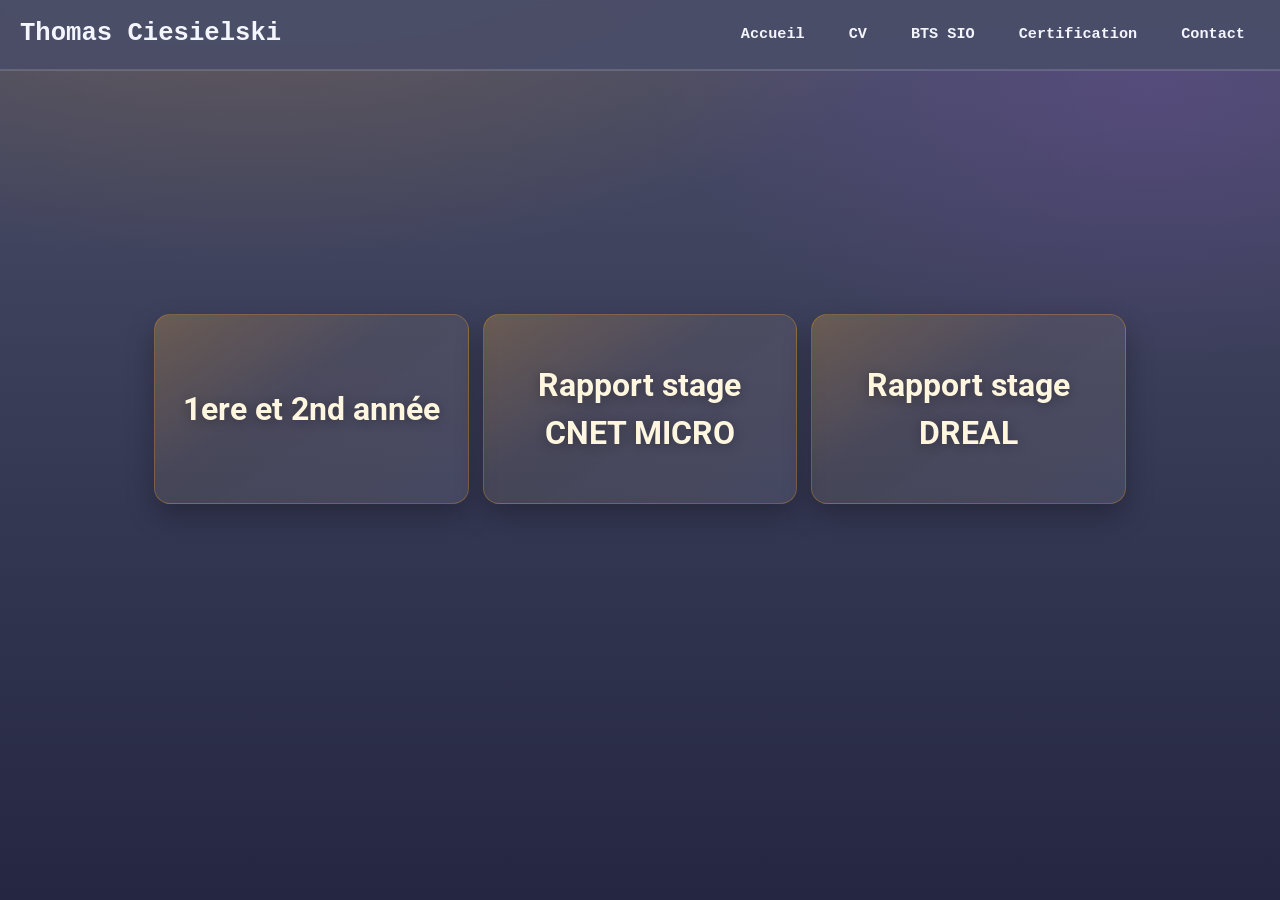
==== html/BTSSIO.html @ 6b09a922 "Add files via upload" ====
<!DOCTYPE html>
<html lang="fr">
    <head>
        <meta charset="utf-8">
		<meta name="viewport" content="width=device-width, initial-scale=1.0">
		<meta name="author" content="Thomas">
		<meta name="description" content="Thomas Ciesielski - Portfolio">
		<link href="https://fonts.googleapis.com/css2?family=Roboto:wght@400;700&display=swap" rel="stylesheet">	<!--Lien vers la banque de police google-->
		<link rel="stylesheet" href="../css/style.css">
		<title>Thomas Ciesielski - Portfolio</title>
    </head>
    <body>
		<header class = "bandeau"> <!--Bandeau présent sur chaque pages-->
			<a class="PrenomNom" href="../index.html">Thomas Ciesielski</a>

			<div class="menu">
				<a class="bouton" href="../index.html">Accueil</a> 
				<a class="bouton" href="CV.html">CV</a>
				<a class="bouton" href="BTSSIO.html">BTS SIO</a>
				<a class="bouton" href="Certification.html">Certification</a>
				<a class="bouton" href="Contact.html">Contact</a>
			</div>
		</header>
		<hr class="divider">

		<main class="cards bts-links" aria-label="Liens BTS SIO">
			<a class="card" href="BTS-1ere-2nde-annee.html">
				<h2>1ere et 2nd année</h2>
			</a>
			<a class="card" href="../others/BTSSIO/Stage1erAnnee/rapport_stage-1.pdf" target="_blank" rel="noopener noreferrer">
				<h2>Rapport stage CNET MICRO</h2>
			</a>
			<a class="card" href="../others/BTSSIO/Stage2ndAnnee/rapport_stage-2.pdf" target="_blank" rel="noopener noreferrer">
				<h2>Rapport stage DREAL</h2>
			</a>
		</main>
    </body>
</html>
---- css/style.css ----
:root{
    --bg: #4a4e69;
    --bg-dark: #242642;
    --text: #f4f6ff;
    --muted: rgba(244, 246, 255, 0.75);
    --border: rgba(244, 246, 255, 0.14);
    --primary: #fca311;
    --primary-soft: rgba(252, 163, 17, 0.18);
    --radius: 16px;
    --shadow: 0 14px 40px rgba(0,0,0,0.35);
}

*{
    box-sizing: border-box;
}

html, body{
    min-height: 100%;
}

body{
    margin: 0;
    background-color: var(--bg);
    background-image:
        radial-gradient(1200px 600px at 20% -10%, rgba(252, 163, 17, 0.18), transparent 60%),
        radial-gradient(900px 500px at 90% 10%, rgba(155, 81, 224, 0.18), transparent 55%),
        linear-gradient(180deg, var(--bg) 0%, var(--bg-dark) 100%);
    background-repeat: no-repeat;
    background-size: 140vw 75vh, 120vw 65vh, 100% 100%;
    background-position: 20% -10%, 90% 10%, 0 0;
    color: var(--text);
    font-family: Roboto, system-ui, -apple-system, "Segoe UI", Arial, sans-serif;
    line-height: 1.5;
}

a{
    color: inherit;
}

img{
    max-width: 100%;
    display: block;
}

hr{
    border: none;
    border-top: 1px solid var(--border);
    margin: 14px 0;
}

.divider{
    border-top: 1px solid var(--border);
    margin: 0;
}

.bandeau{
    position: sticky;
    top: 0;
    z-index: 50;
    display: flex;
    justify-content: space-between;
    align-items: center;
    padding: 0 20px;
    min-height: 70px;
    background-color: rgba(74, 78, 105, 0.92);
    backdrop-filter: blur(10px);
    border-bottom: 1px solid var(--border);
    gap: 16px;
}

.menu{
    display: flex;
    gap: 14px;
    align-items: center;
    flex-wrap: wrap;
    justify-content: flex-end;
}

.bouton{
    text-decoration: none;
    font-family: Cascadia Mono, ui-monospace, SFMono-Regular, Menlo, Monaco, Consolas, "Liberation Mono", "Courier New", monospace;
    padding: 10px 14px;
    border-radius: 999px;
    font-weight: 700;
    font-size: 0.95rem;
    border: 1px solid transparent;
    transition: background-color 0.2s ease, transform 0.2s ease, border-color 0.2s ease;
}

.bouton:hover{
    background: rgba(255, 255, 255, 0.12);
    transform: translateY(-1px);
    border-color: rgba(255, 255, 255, 0.16);
}

.bouton:focus-visible{
    outline: 3px solid rgba(252, 163, 17, 0.55);
    outline-offset: 2px;
}

.PrenomNom{
    font-family: Cascadia Mono, ui-monospace, SFMono-Regular, Menlo, Monaco, Consolas, "Liberation Mono", "Courier New", monospace;
    font-size: clamp(1.1rem, 2.5vw, 1.6rem);
    text-decoration: none;
    font-weight: 800;
    white-space: nowrap;
}

.PrenomNom:hover{
    text-decoration: underline;
    text-underline-offset: 4px;
}

.presentation{
    max-width: 1100px;
    margin: 0 auto;
    padding: clamp(28px, 5vw, 72px) 5vw;
    display: grid;
    grid-template-columns: 1.2fr 0.8fr;
    align-items: center;
    gap: clamp(16px, 4vw, 56px);
}

.texte{
    max-width: 640px;
}

.home-main{
    min-height: calc(100vh - 160px);
    display: flex;
    align-items: center;
}

.presentation h1{
    margin: 0 0 12px;
    font-size: clamp(1.6rem, 3.2vw, 2.6rem);
    line-height: 1.2;
}

.accent{
    color: var(--primary);
}

.presentation h1 .accent{
    font-size: 0.78em;
}

.sous-titre{
    margin: 0 0 24px;
    color: var(--muted);
    font-size: 1.05rem;
}

.micro{
    margin: 22px 0 0;
    color: var(--muted);
    font-size: 0.98rem;
}

.cta-group{
    display: flex;
    gap: 12px;
    flex-wrap: wrap;
    margin-top: 18px;
}

.cta{
    display: inline-flex;
    align-items: center;
    justify-content: center;
    padding: 12px 16px;
    border-radius: 14px;
    text-decoration: none;
    font-family: Cascadia Mono, ui-monospace, SFMono-Regular, Menlo, Monaco, Consolas, "Liberation Mono", "Courier New", monospace;
    font-weight: 800;
    border: 1px solid rgba(255, 255, 255, 0.14);
    background: rgba(255, 255, 255, 0.08);
    transition: transform 0.2s ease, background-color 0.2s ease, border-color 0.2s ease;
}

.cta:hover{
    transform: translateY(-1px);
    background: rgba(255, 255, 255, 0.14);
    border-color: rgba(255, 255, 255, 0.20);
}

.cta:focus-visible{
    outline: 3px solid rgba(252, 163, 17, 0.55);
    outline-offset: 2px;
}

.cta-secondary{
    background: rgba(252, 163, 17, 0.14);
    border-color: rgba(252, 163, 17, 0.35);
}

.cta-secondary:hover{
    background: rgba(252, 163, 17, 0.22);
}

.photo-wrapper{
    display: flex;
    flex-direction: column;
    align-items: center;
    gap: 12px;
}

.photo{
    width: 220px;
    height: 220px;
    object-fit: cover;
    border-radius: 50%;
    border: 1px solid rgba(255, 255, 255, 0.18);
    box-shadow: var(--shadow);
    background: rgba(255, 255, 255, 0.04);
}

.photo-caption{
    color: var(--muted);
    font-size: 0.98rem;
}

.cards{
    max-width: 1100px;
    margin: 0 auto;
    padding: 0 5vw 64px;
    display: grid;
    grid-template-columns: repeat(auto-fit, minmax(220px, 1fr));
    gap: 14px;
}

.card{
    text-decoration: none;
    background: rgba(255, 255, 255, 0.06);
    border: 1px solid var(--border);
    border-radius: var(--radius);
    padding: 18px;
    transition: transform 0.2s ease, background-color 0.2s ease, border-color 0.2s ease;
    min-height: 110px;
}

.card:hover{
    transform: translateY(-3px);
    background: rgba(255, 255, 255, 0.10);
    border-color: rgba(255, 255, 255, 0.22);
}

.card h2{
    margin: 0 0 8px;
    font-size: 1.2rem;
}

.card p{
    margin: 0;
    color: var(--muted);
}

.bts-links{
    min-height: calc(100vh - 160px);
    align-content: center;
}

.bts-links .card{
    min-height: 190px;
    display: flex;
    align-items: center;
    justify-content: center;
    text-align: center;
    background:
        linear-gradient(145deg, rgba(252, 163, 17, 0.20), rgba(252, 163, 17, 0.04) 42%, rgba(255, 255, 255, 0.03)),
        rgba(255, 255, 255, 0.05);
    border: 1px solid rgba(252, 163, 17, 0.28);
    box-shadow: 0 12px 28px rgba(0, 0, 0, 0.28);
}

.bts-links .card h2{
    margin: 0;
    font-size: clamp(1.45rem, 2.8vw, 2rem);
    color: #fff6df;
    text-shadow: 0 2px 12px rgba(0, 0, 0, 0.28);
}

.bts-links .card:hover{
    background:
        linear-gradient(145deg, rgba(252, 163, 17, 0.30), rgba(252, 163, 17, 0.08) 45%, rgba(255, 255, 255, 0.05)),
        rgba(255, 255, 255, 0.06);
    border-color: rgba(252, 163, 17, 0.45);
    box-shadow: 0 16px 34px rgba(0, 0, 0, 0.34);
}

.footer{
    text-align: center;
    padding: 18px 20px 34px;
    color: var(--muted);
}

.footer p{
    margin: 0;
}

/* ---- Page load fade-in ---- */

@keyframes pageFadeIn{
    from{
        opacity: 0;
        transform: translateY(6px);
    }
    to{
        opacity: 1;
        transform: translateY(0);
    }
}

body > header,
body > .divider,
body > hr,
body > main,
body > .CV,
body > .contact-main,
body > footer{
    opacity: 0;
    animation: pageFadeIn 0.55s ease-out forwards;
}

body > .divider,
body > hr{
    animation-delay: 0.06s;
}

body > main,
body > .CV,
body > .contact-main{
    animation-delay: 0.12s;
}

body > footer{
    animation-delay: 0.18s;
}

@media (prefers-reduced-motion: reduce){
    body > header,
    body > .divider,
    body > hr,
    body > main,
    body > .CV,
    body > .contact-main,
    body > footer{
        opacity: 1;
        animation: none;
    }
}

/* ---- Styles existants (CV / pages) ---- */

.CV{
    display: flex;
    gap: 2%;
    padding: 0 20px;
    font-family: Cascadia Mono, ui-monospace, SFMono-Regular, Menlo, Monaco, Consolas, "Liberation Mono", "Courier New", monospace;
    color: var(--text);
}

.cvgauche{
    display: flex;
    flex-direction: column;
    gap: 5%;
    margin-top: 7%;
}

.profil p{
    align-items: center;
    text-align: center;
}

.centreinteret h3{
    text-align: center;
}

.centreinteret p{
    text-align: center;
}

.cvdroite{
    display: flex;
    flex-direction: column;
}

.telechargementcv{
    font-size: x-large;
    text-align: center;
    font-family: Cascadia Mono, ui-monospace, SFMono-Regular, Menlo, Monaco, Consolas, "Liberation Mono", "Courier New", monospace;
}

.ligneverticale{
    width: 5px;
    border-left: 3px solid gray;
    height: 1500px;
}

.tableau{
    display : flex;
    table-layout : 1px solid white;
    text-align: center;
}

/* ---- CV page polish ---- */

body.cv-page hr{
    border-top-color: rgba(255, 255, 255, 0.12);
}

body.cv-page .CV{
    max-width: 1100px;
    margin: 28px auto 0;
    padding: 22px 22px;
    background:
        radial-gradient(120% 140% at 0% 0%, rgba(252, 163, 17, 0.14), transparent 50%),
        rgba(255, 255, 255, 0.05);
    border: 1px solid rgba(252, 163, 17, 0.20);
    border-radius: var(--radius);
    box-shadow: 0 18px 60px rgba(0, 0, 0, 0.30);
    backdrop-filter: blur(10px);
}

body.cv-page .cvgauche,
body.cv-page .cvdroite{
    gap: 22px;
}

body.cv-page .cvgauche{
    width: min(320px, 32%);
    margin-top: 0;
}

body.cv-page .cvdroite{
    flex: 1;
}

body.cv-page .cv-block{
    background: linear-gradient(120deg, rgba(252, 163, 17, 0.10), rgba(255, 255, 255, 0.03) 45%);
    border: 1px solid rgba(252, 163, 17, 0.24);
    border-radius: 14px;
    padding: 16px 16px 14px;
    box-shadow: inset 0 0 0 1px rgba(255, 255, 255, 0.04);
}

body.cv-page .CV h1{
    margin: 0 0 8px;
    font-size: 1.35rem;
    letter-spacing: 0.2px;
    color: #fff6df;
}

body.cv-page .CV h3{
    margin: 10px 0 8px;
    font-size: 1.05rem;
    color: #ffe7be;
}

body.cv-page .CV p{
    margin: 0;
    color: #ffffff;
    font-weight: 500;
}

body.cv-page .CV p,
body.cv-page .cv-list{
    line-height: 1.7;
}

body.cv-page .ligneverticale{
    border-left-color: rgba(255, 255, 255, 0.16);
    height: auto;
    align-self: stretch;
}

body.cv-page .telechargementcv{
    max-width: 1100px;
    margin: 16px auto 38px;
    padding: 0 20px;
}

body.cv-page .telechargementcv a{
    display: inline-flex;
    align-items: center;
    justify-content: center;
    gap: 10px;
    padding: 12px 16px;
    border-radius: 14px;
    text-decoration: none;
    border: 1px solid rgba(255, 255, 255, 0.14);
    background: rgba(255, 255, 255, 0.08);
    transition: transform 0.2s ease, background-color 0.2s ease, border-color 0.2s ease;
}

body.cv-page .telechargementcv a:hover{
    transform: translateY(-1px);
    background: rgba(255, 255, 255, 0.14);
    border-color: rgba(255, 255, 255, 0.20);
}

body.cv-page .telechargementcv a:focus-visible{
    outline: 3px solid rgba(252, 163, 17, 0.55);
    outline-offset: 2px;
}

body.cv-page .cv-block hr{
    width: 100%;
    margin: 8px 0 12px;
    border-top-color: rgba(255, 255, 255, 0.15);
}

body.cv-page .cv-list,
body.cv-page .cv-timeline{
    margin: 0;
    padding-left: 18px;
    color: #ffffff;
    font-weight: 500;
}

body.cv-page .cv-list li,
body.cv-page .cv-timeline li{
    margin-bottom: 6px;
}

body.cv-page .cv-timeline li strong{
    color: #ffe7be;
}

body.cv-page .cv-entry + .cv-entry{
    margin-top: 14px;
    padding-top: 12px;
    border-top: 1px dashed rgba(255, 255, 255, 0.16);
}

body.cv-page .centreinteret h3,
body.cv-page .competencesgenerales h3{
    margin-top: 12px;
    text-align: left;
}

body.cv-page .centreinteret p{
    text-align: left;
}

body.cv-page .competencesgenerales p + h3{
    margin-top: 14px;
}

@media (max-width: 900px){
    .presentation{
        grid-template-columns: 1fr;
        text-align: center;
    }

    .menu{
        justify-content: center;
    }

    .photo{
        width: 190px;
        height: 190px;
    }

    .CV{
        flex-direction: column;
        gap: 20px;
        padding: 0 16px;
    }

    .ligneverticale{
        width: 100%;
        height: 20px;
        border-left: none;
        border-top: 3px solid gray;
    }

    body.cv-page .cvgauche{
        width: 100%;
    }

    body.cv-page .ligneverticale{
        border-top-color: rgba(255, 255, 255, 0.16);
    }
}

/* ---- Contact page ---- */

.contact-main{
    min-height: calc(100vh - 160px);
    display: flex;
    align-items: center;
    justify-content: center;
    padding: 28px 20px 40px;
}

.contact-card{
    width: min(760px, 100%);
    background:
        radial-gradient(120% 140% at 0% 0%, rgba(252, 163, 17, 0.14), transparent 50%),
        rgba(255, 255, 255, 0.06);
    border: 1px solid rgba(252, 163, 17, 0.24);
    border-radius: var(--radius);
    box-shadow: var(--shadow);
    padding: clamp(18px, 3vw, 30px);
}

.contact-card h1{
    margin: 0 0 8px;
    font-size: clamp(2.0rem, 4vw, 3rem);
    text-align: center;
    color: #fff6df;
    letter-spacing: 0.3px;
}

.contact-subtitle{
    margin: 0 0 18px;
    color: var(--muted);
}

.contact-list{
    display: grid;
    gap: 12px;
}

.contact-item{
    display: grid;
    grid-template-columns: 140px 1fr;
    gap: 12px;
    padding: 14px 16px;
    border: 1px solid rgba(252, 163, 17, 0.26);
    border-radius: 12px;
    background: linear-gradient(115deg, rgba(252, 163, 17, 0.12), rgba(255, 255, 255, 0.03) 42%);
    box-shadow: inset 0 0 0 1px rgba(255, 255, 255, 0.04);
}

.contact-label{
    display: inline-flex;
    align-items: center;
    gap: 8px;
    font-weight: 700;
    color: #ffe7be;
    text-transform: uppercase;
    letter-spacing: 0.6px;
    font-size: 0.9rem;
}

.contact-icon{
    font-size: 1.05rem;
    line-height: 1;
}

.contact-value{
    color: #ffffff;
    font-weight: 700;
    font-size: 1.02rem;
    word-break: break-word;
}

@media (max-width: 700px){
    .contact-item{
        grid-template-columns: 1fr;
        gap: 6px;
    }
}

/* ---- Certification page ---- */

.cert-main{
    max-width: 760px;
    margin: 0 auto;
    padding: 28px 20px 48px;
}

.cert-title{
    margin: 0 0 24px;
    font-size: clamp(2rem, 4vw, 2.75rem);
    text-align: center;
    color: #fff6df;
    letter-spacing: 0.3px;
}

.cert-rubric{
    margin-bottom: 20px;
    padding: 18px 20px;
    border-radius: var(--radius);
    border: 1px solid rgba(252, 163, 17, 0.26);
    background:
        linear-gradient(120deg, rgba(252, 163, 17, 0.12), rgba(255, 255, 255, 0.03) 45%);
    box-shadow: inset 0 0 0 1px rgba(255, 255, 255, 0.04), 0 10px 28px rgba(0, 0, 0, 0.22);
}

.cert-rubric h2{
    margin: 0 0 8px;
    font-size: 1.35rem;
    color: #ffe7be;
}

.cert-desc{
    margin: 0 0 14px;
    color: var(--muted);
    font-size: 1rem;
}

.cert-pdf-buttons{
    display: flex;
    flex-wrap: wrap;
    gap: 10px;
}

.cert-pdf-link{
    display: inline-flex;
    align-items: center;
    justify-content: center;
    padding: 10px 16px;
    border-radius: 12px;
    text-decoration: none;
    font-family: Cascadia Mono, ui-monospace, SFMono-Regular, Menlo, Monaco, Consolas, "Liberation Mono", "Courier New", monospace;
    font-weight: 700;
    font-size: 0.92rem;
    border: 1px solid rgba(252, 163, 17, 0.35);
    background: rgba(252, 163, 17, 0.16);
    color: #fff6df;
    transition: transform 0.2s ease, background-color 0.2s ease, border-color 0.2s ease;
}

.cert-pdf-link:hover{
    transform: translateY(-1px);
    background: rgba(252, 163, 17, 0.26);
    border-color: rgba(252, 163, 17, 0.5);
}

.cert-pdf-link:focus-visible{
    outline: 3px solid rgba(252, 163, 17, 0.55);
    outline-offset: 2px;
}

/* ---- Simple content pages (no nav) ---- */

.simple-main{
    min-height: 100vh;
    display: flex;
    align-items: center;
    justify-content: center;
    padding: 24px;
}

.simple-card{
    width: min(760px, 100%);
    background:
        radial-gradient(120% 140% at 0% 0%, rgba(252, 163, 17, 0.16), transparent 50%),
        rgba(255, 255, 255, 0.06);
    border: 1px solid rgba(252, 163, 17, 0.24);
    border-radius: var(--radius);
    box-shadow: var(--shadow);
    padding: clamp(20px, 3vw, 34px);
    text-align: center;
}

.simple-card h1{
    margin: 0 0 8px;
    font-size: clamp(1.6rem, 3.4vw, 2.4rem);
    color: #fff6df;
}

.simple-card p{
    margin: 0;
    color: var(--muted);
}

details {
    display: flex;
    flex-direction: column; /* empile le contenu verticalement */
    align-items: flex-start; /* aligne à gauche */
    
    padding: 10px 16px;
    border-radius: 12px;
    text-decoration: none;
    font-family: Cascadia Mono, ui-monospace, SFMono-Regular, Menlo, Monaco, Consolas, "Liberation Mono", "Courier New", monospace;
    font-weight: 700;
    font-size: 0.92rem;
    border: 1px solid rgba(252, 163, 17, 0.35);
    background: rgba(252, 163, 17, 0.16);
    color: #fff6df;
    transition: transform 0.2s ease, background-color 0.2s ease, border-color 0.2s ease;

    margin-bottom: 15px; /* espace entre les boutons */
}

details .links {
    margin-top: 10px;
    width: 100%;
}

summary {
    cursor: pointer;
    width: 100%;
}
.links {
    display: flex;
    flex-direction: column;
    align-items: flex-start; /* aligne à gauche */
    margin-top: 10px;
    width: 100%;
}

.links a {
    display: block;
    margin: 5px 0;
    text-decoration: none;
    color: #007BFF;
}

.links a:hover {
    text-decoration: underline;
}

.links a {
    color: #fff6df; /* même couleur que ton texte */
    text-decoration: none; /* enlève le soulignement */
}

.links a:hover {
    color: #fca311; /* couleur au survol (optionnel, stylé) */
}
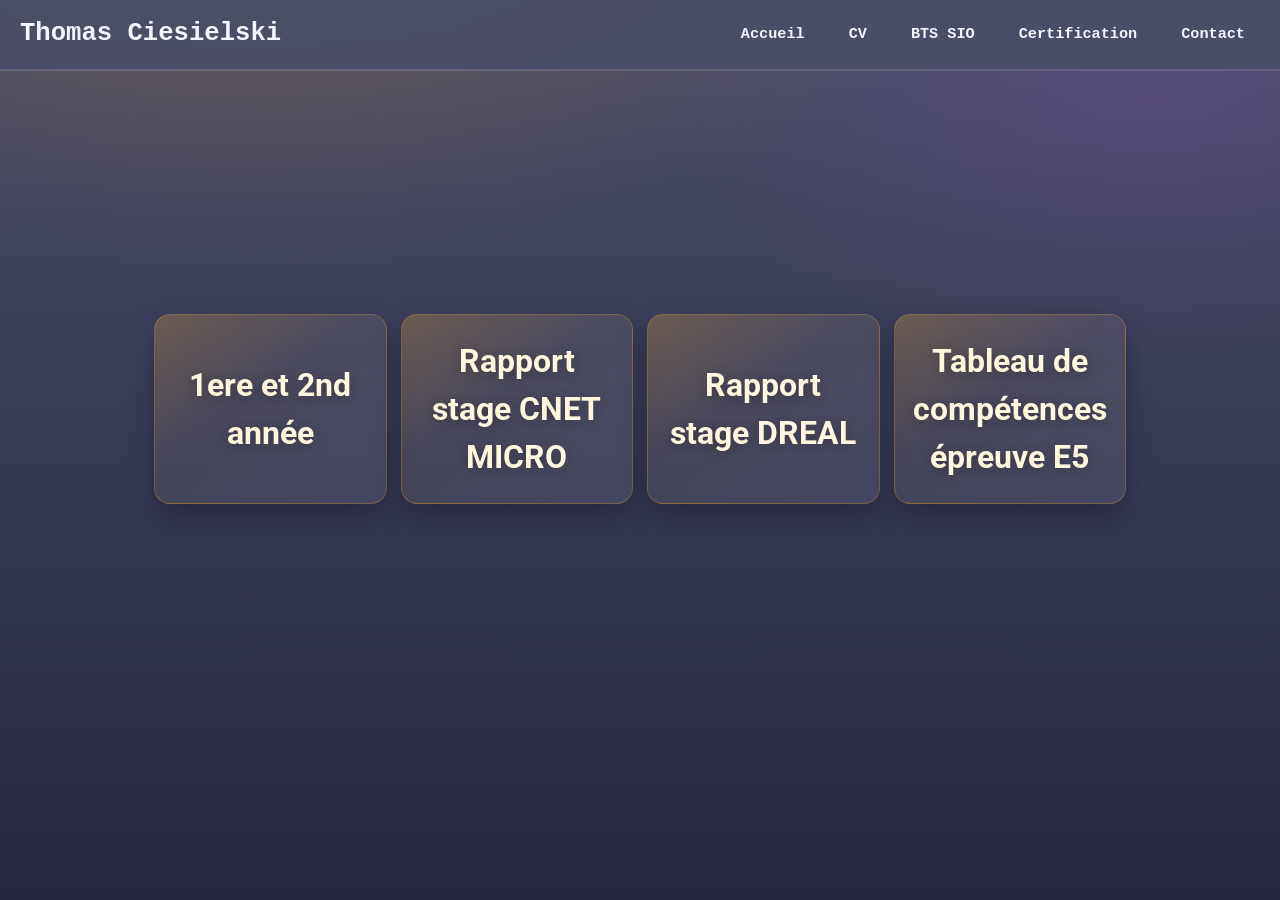
==== commit 3d3bfdee: "Update BTSSIO.html" ====
--- a/html/BTSSIO.html
+++ b/html/BTSSIO.html
@@ -33,6 +33,9 @@
 			<a class="card" href="../others/BTSSIO/Stage2ndAnnee/rapport_stage-2.pdf" target="_blank" rel="noopener noreferrer">
 				<h2>Rapport stage DREAL</h2>
 			</a>
+			<a class="card" href="../others/BTSSIO/Tableau synthèse.ods" target="_blank" rel="noopener noreferrer">
+				<h2>Tableau de compétences épreuve E5</h2>
+			</a>
 		</main>
     </body>
-</html>+</html>
